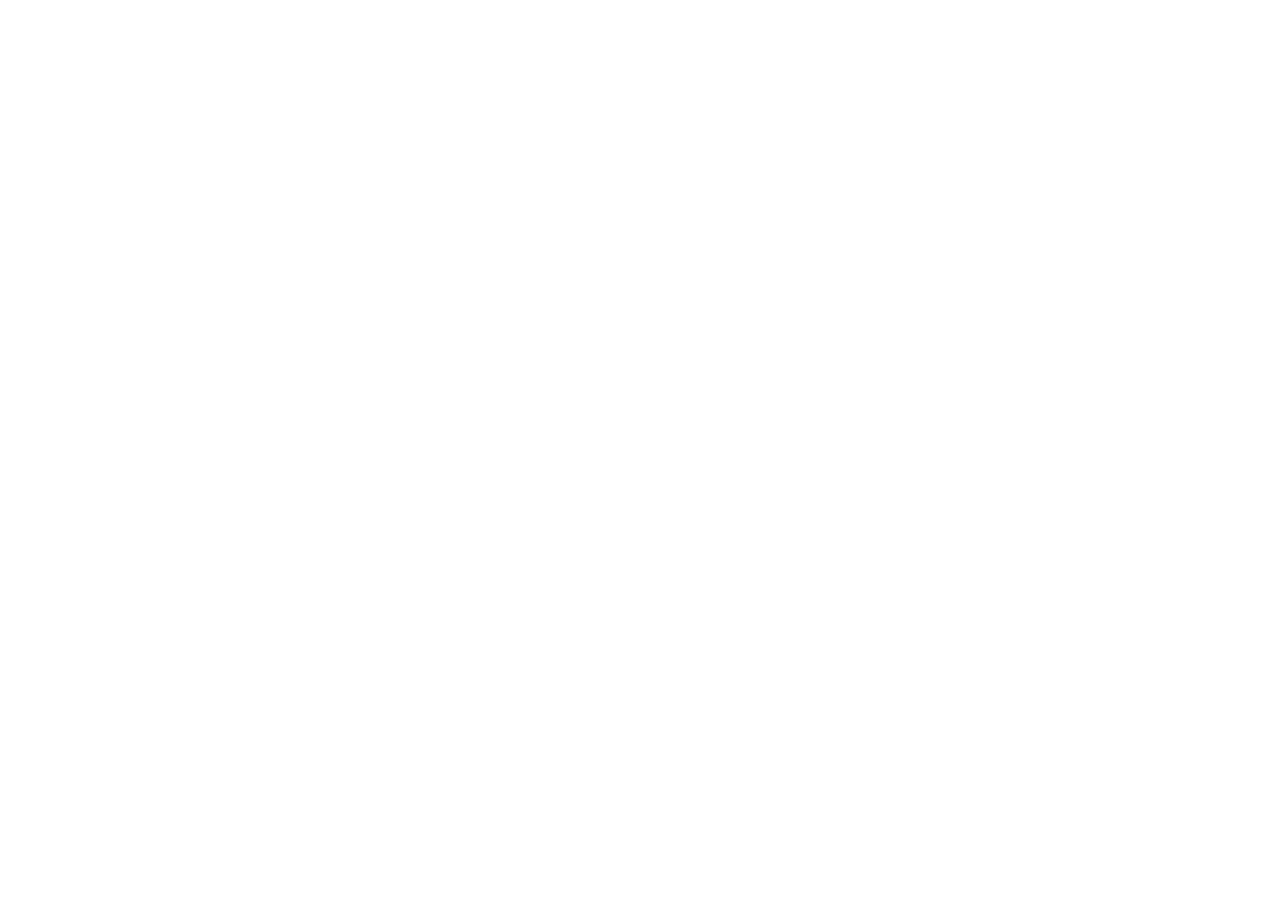
==== school.html @ f5659fa5 "首页基本完成" ====
<!DOCTYPE html>
<html lang="en">
<head>
    <meta charset="UTF-8">
    <meta name="viewport" content="width=device-width, initial-scale=1.0">
    <title>Document</title>
</head>
<body>
    
</body>
</html>
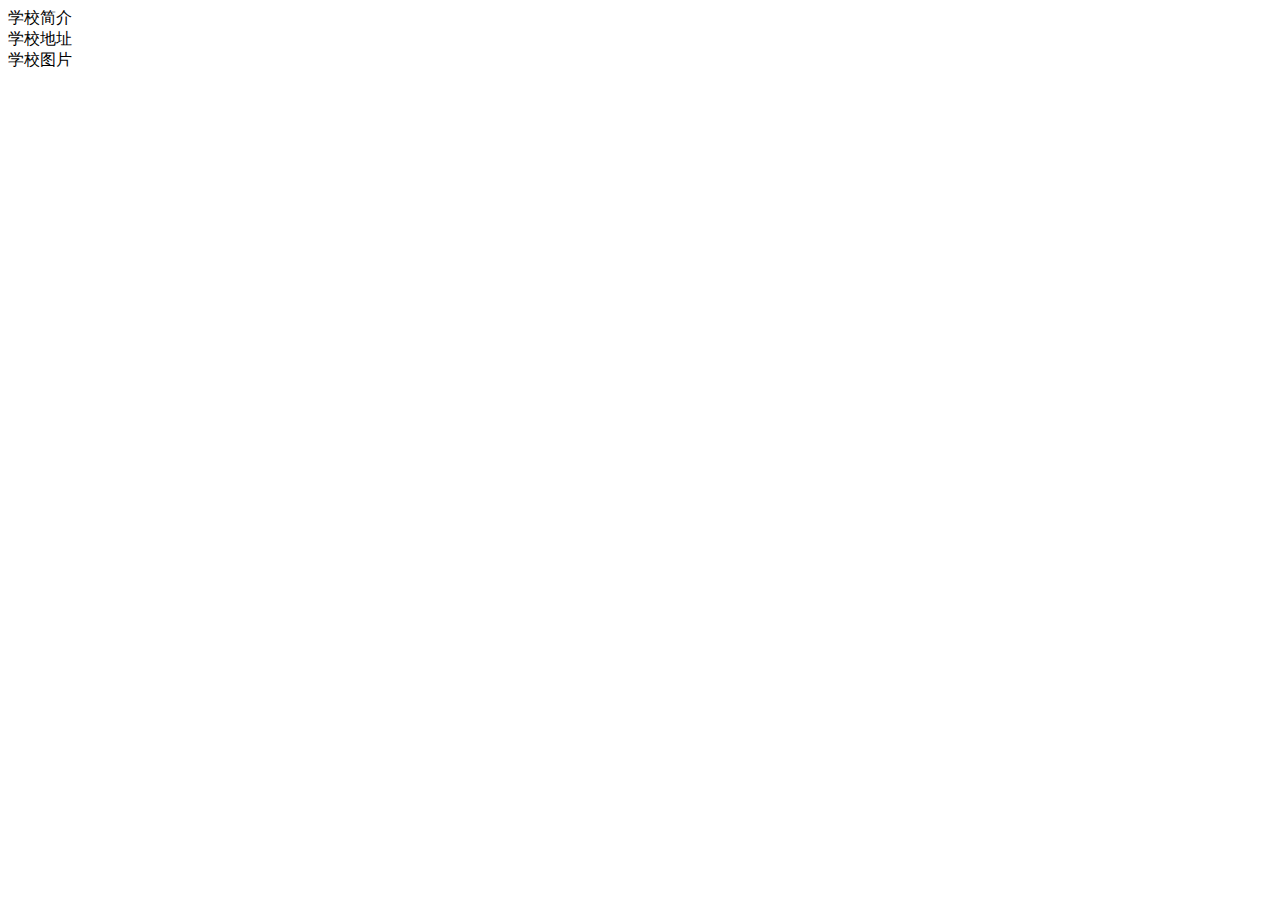
==== commit afd2d9cf: "更改了 学校页面的内容" ====
--- a/school.html
+++ b/school.html
@@ -6,6 +6,8 @@
     <title>Document</title>
 </head>
 <body>
-    
+    <div>学校简介</div>
+    <div>学校地址</div>
+    <div>学校图片</div> 
 </body>
 </html>